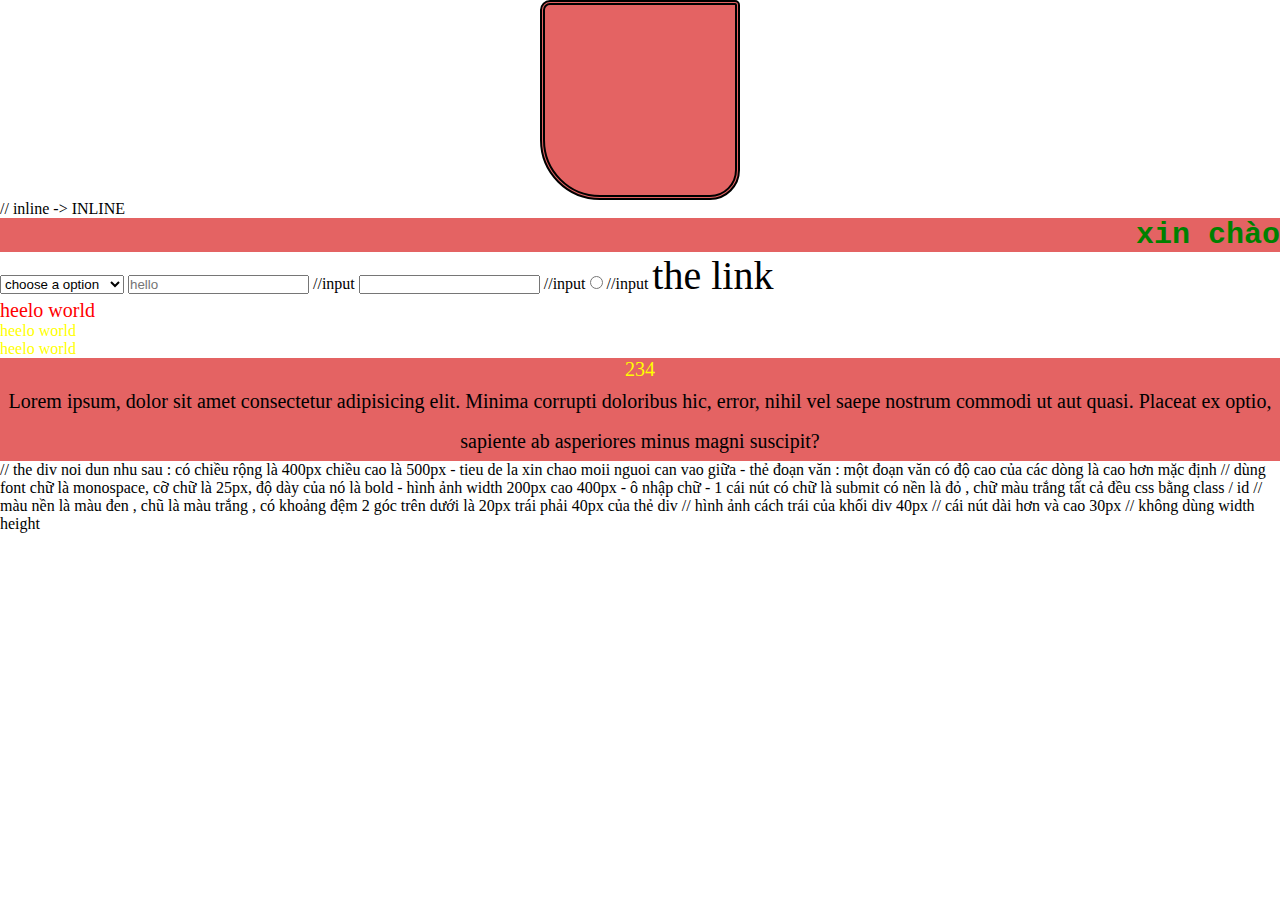
==== index.html @ 5723c2a5 "cm lan 1" ====
<!DOCTYPE html>
<html lang="en">

<head>
     <meta charset="UTF-8">
     <meta name="viewport" content="width=device-width, initial-scale=1.0">
     <link rel="stylesheet" href="style.css">
     <title>Document</title>
</head>
<style>
     * {
          margin: 0;
          padding: 0;
          box-sizing: border-box;
     }

     .thecha {
          /* background: #000; */
          /* min-width: 300px; */
     }

     .thecon {
          /* color: #000;
          margin-left: 60px;
          margin-top: 50px; */
     }

     p {
          color: yellow;
     }

     .yellow {
          color: blue;
          font-weight: 900;
          font-size: 12px;
          font-family: 'Courier New', Courier, monospace;
          background-color: #e46363;
          text-align: right;
     }

     .yellow span {
          color: green;
          font-size: 30px;
          text-transform: lowercase;
     }

     .fnt {
          font-size: 20px !important;
     }

     .red {
          color: red;
          /* font-size: 17px; */
     }

     .cha {
          /* width: 100px; // chieefu rong 
          height: 90px; // chieu cao  */
          background-color: #e46363;
          text-align: center;

     }

     .chat {
          font-size: 50px;
          color: #000;
     }

     .link {
          text-decoration: none;
          font-size: 40px;
          color: black;
     }




     .chat {
          line-height: 40px;
     }

     div {
          /* width: 400px;
          height: 500px;
          background-color: black;
          font-size: 2rem; */
     }

     .thecha {
          width: 200px;
          height: 200px;
          background-color: #e46363;
          margin: 0 auto;
          border: 5px double black;
          border-radius: 10px 5px 30px 60px;
     }

     .hinhanh {
          object-fit: cover;
          width: 250px;
          height: 300px;
          background-color: #e46363;
     }

     .abc1 {
          text-align: center;
          background-color: #e46363;
          padding-top: 20px;
          padding-bottom: 20px;
          padding: 10px 30px 30px 40px;
          margin-top: 10px;
     }
</style>

<body>
     <div class="thecha">
          <!-- <img class="hinhanh" src="/kz30aA.jpg" alt="1234"> -->
     </div>
     <div style="color: #000;"></div> // inline -> INLINE

     <p class="yellow">
          <span>xin chào</span>
     </p>


     <select name="" id="">
          <option value="abc">choose a option</option>
          <option value="abc">choose a option1</option>
          <option value="abc">choose a option2</option>
          <option value="abc">choose a option3</option>
     </select>


     <input type="text" placeholder="hello"> //input
     <input type="number"> //input
     <input type="radio"> //input




     <a href="" class="link"> the link</a>

     <p id="thep" class="red fnt">heelo world</p>
     <p>heelo world</p>
     <p>heelo world</p>

     <div class="cha fnt">
          <div class="con">
               <p class="chau">
                    234
               </p>
               <p class="chat fnt">Lorem ipsum, dolor sit amet consectetur adipisicing elit. Minima corrupti doloribus
                    hic, error, nihil vel saepe nostrum commodi ut aut quasi. Placeat ex optio, sapiente ab asperiores
                    minus magni suscipit?</p>
          </div>
     </div>





     // the div noi dun nhu sau : có chiều rộng là 400px chiều cao là 500px
     - tieu de la xin chao moii nguoi can vao giữa
     - thẻ đoạn văn : một đoạn văn có độ cao của các dòng là cao hơn mặc định // dùng font chữ là monospace, cỡ chữ là
     25px, độ dày của nó là bold
     - hình ảnh width 200px cao 400px
     - ô nhập chữ
     - 1 cái nút có chữ là submit có nền là đỏ , chữ màu trắng
     tất cả đều css bằng class / id



     // màu nền là màu đen , chũ là màu trắng , có khoảng đệm 2 góc trên dưới là 20px trái phải 40px của thẻ div
     // hình ảnh cách trái của khối div 40px
     // cái nút dài hơn và cao 30px // không dùng width height

</body>

</html>
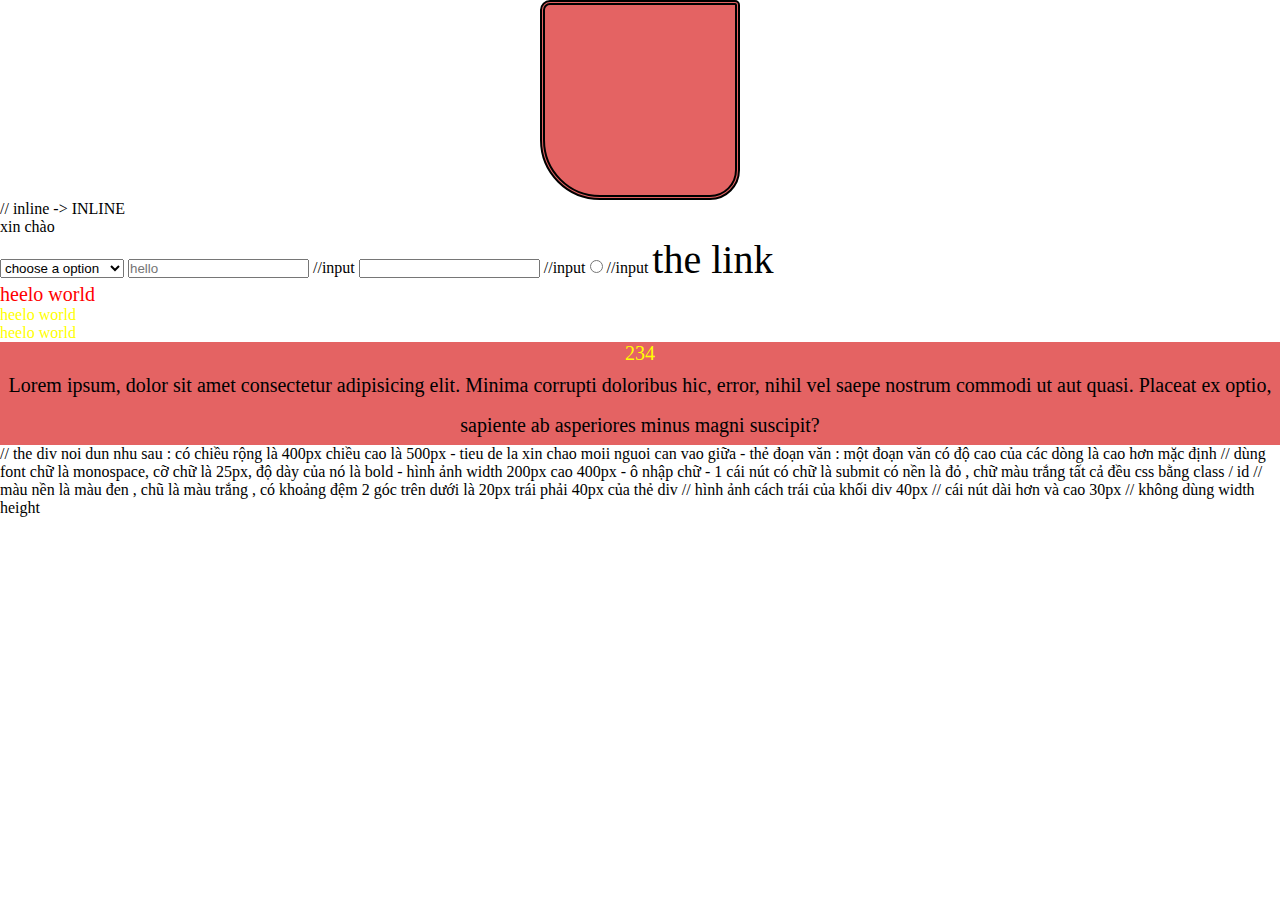
==== commit 72103398: "cm lan 2" ====
--- a/index.html
+++ b/index.html
@@ -119,7 +119,8 @@
      <div style="color: #000;"></div> // inline -> INLINE
 
      <p class="yellow">
-          <span>xin chào</span>
+     <p></p>
+     <span>xin chào</span>
      </p>
 
 
--- a/style.css
+++ b/style.css
@@ -0,0 +1,3 @@
+.a {
+     align-items: flex-start;
+}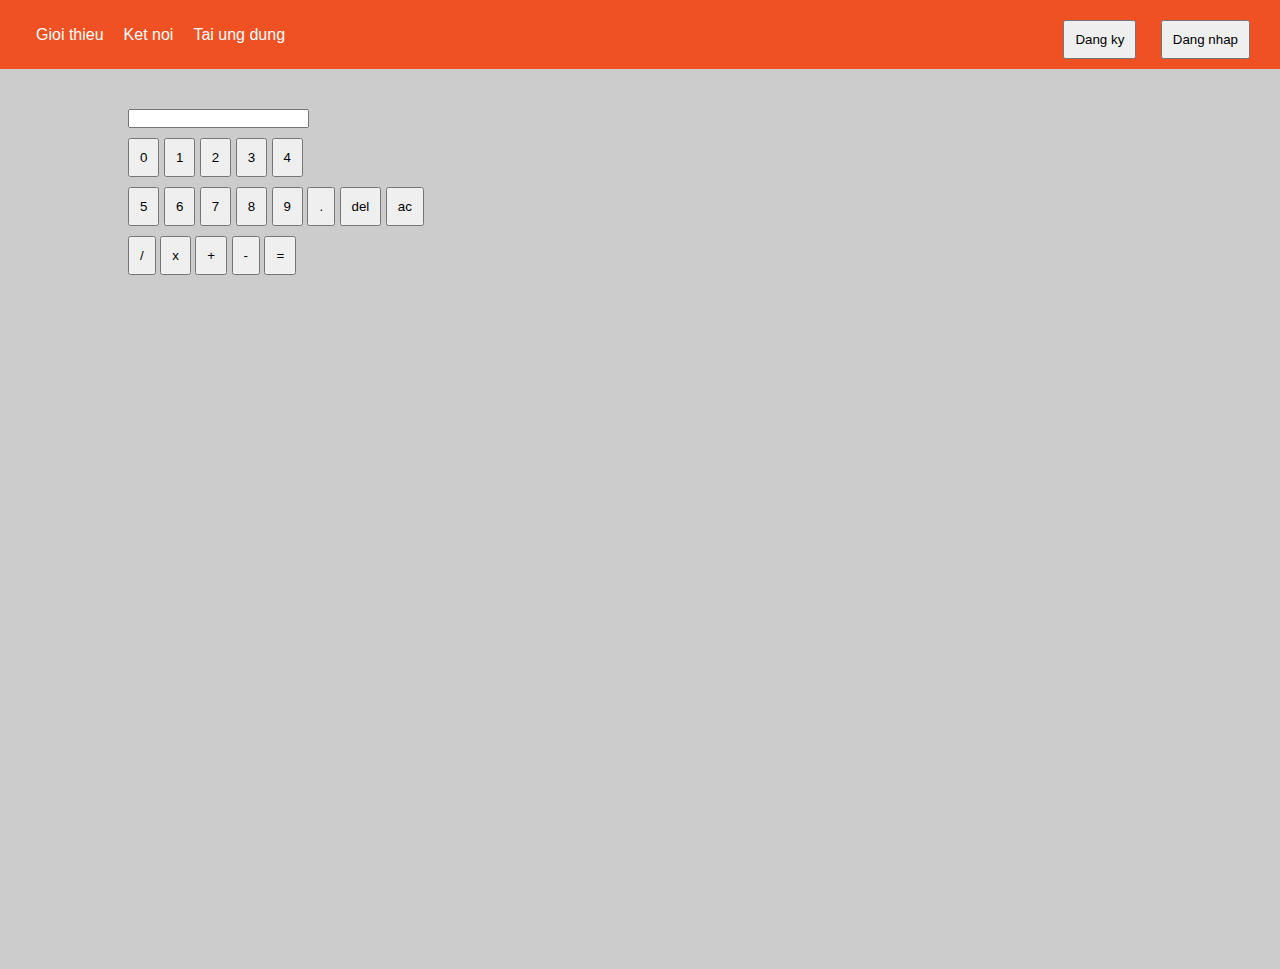
==== commit 0077286b: "update code" ====
--- a/index.html
+++ b/index.html
@@ -2,9 +2,8 @@
 <html lang="en">
 
 <head>
-     <meta charset="UTF-8">
-     <meta name="viewport" content="width=device-width, initial-scale=1.0">
-     <link rel="stylesheet" href="style.css">
+     <meta charset="UTF-8" />
+     <meta name="viewport" content="width=device-width, initial-scale=1.0" />
      <title>Document</title>
 </head>
 <style>
@@ -14,167 +13,487 @@
           box-sizing: border-box;
      }
 
-     .thecha {
-          /* background: #000; */
-          /* min-width: 300px; */
-     }
-
-     .thecon {
-          /* color: #000;
-          margin-left: 60px;
-          margin-top: 50px; */
-     }
-
-     p {
-          color: yellow;
-     }
-
-     .yellow {
-          color: blue;
-          font-weight: 900;
-          font-size: 12px;
-          font-family: 'Courier New', Courier, monospace;
-          background-color: #e46363;
-          text-align: right;
-     }
-
-     .yellow span {
-          color: green;
-          font-size: 30px;
-          text-transform: lowercase;
-     }
-
-     .fnt {
-          font-size: 20px !important;
+     body {
+          font-family: Arial, Helvetica, sans-serif;
+     }
+
+     li {
+          list-style: none;
+          padding: 10px;
+     }
+
+     a {
+          text-decoration: none;
+          color: black;
+     }
+
+
+
+
+
+
+
+
+     /* .div1 {
+          grid-area: 1 / 1 / 2 / 4;
+          background-color: lightblue;
+          height: 200px;
+     }
+     
+     .div2 {
+          grid-area: 1 / 4 / 2 / 7;
+          background-color: blue;
+          height: 200px;
+     }
+
+     .div3 {
+          grid-area: 2 / 1 / 3 / 3;
+          background-color: chartreuse;
+          height: 200px;
+     }
+
+     .div4 {
+          grid-area: 2 / 3 / 3 / 5;
+          background-color: red;
+          height: 200px;
+     }
+
+     .div5 {
+          grid-area: 2 / 5 / 3 / 7;
+          background-color: darkorchid;
+          height: 200px;
+     }
+
+     .div6 {
+          grid-area: 3 / 1 / 4 / 7;
+          background-color: gold;
+          height: 200px;
+     } */
+     button {
+          /* border: none;
+          background-color: transparent;
+          color: #fff;
+          font-size: 17px; */
+          padding: 10px;
+          margin-top: 10px;
+     }
+
+     header {
+          background-color: #EF5122;
+          padding: 10px 10px;
+          position: sticky;
+          top: 0;
+     }
+
+     .header-list {
+          margin: auto 16px;
+     }
+
+     .header-list li a {
+          color: #fff;
+     }
+
+     .flex-between {
+          display: flex;
+          justify-content: space-between;
+     }
+
+     .flex-center {
+          display: flex;
+          justify-content: center;
+          align-items: center;
+     }
+
+     .header-button button {
+          margin-right: 20px;
+     }
+
+     section {
+          background-color: #ccc;
+          height: 100vh;
+          padding: 40px 10%;
+     }
+
+     .form-group {
+          width: 100%;
+          background-color: #fff;
+          margin: 0px auto;
+          padding: 30px 25px;
+     }
+
+     .form-group_item {
+          display: flex;
+     }
+
+     .item1 {
+
+          margin-bottom: 20px;
+     }
+
+     .form-group_item label {
+          min-width: 100px;
+     }
+
+     .form-group_item input {
+          flex: 1;
+     }
+
+     .content-sidebar {
+          gap: 30px;
+          background-color: #fff;
+          padding: 20px 10px;
+          margin: 40px 0;
+     }
+
+     .description {
+          text-align: justify;
+     }
+
+     .main-feature {
+          display: grid;
+          grid-template-columns: repeat(3, 1fr);
+          gap: 30px;
+          margin-bottom: 40px;
+     }
+
+     .feature-one {
+          background-color: aquamarine;
+          padding: 20px 10px;
+     }
+
+     .feature-two {
+          background-color: orangered;
+          padding: 20px;
+     }
+
+     .feature-three {
+          background-color: pink;
+          padding: 20px;
+     }
+
+     .grid-number {
+          display: flex;
+          justify-content: space-between;
+          grid-template-columns: repeat(5, 1fr);
+          padding: 30px 10px;
+          background-color: #fff;
+          flex-wrap: wrap-reverse;
+          gap: 10px;
+          margin-bottom: 40px;
+     }
+
+     .grid-number_item {
+          background-color: #EF5122;
+          padding: 40px 50px;
+          color: #fff;
+          font-size: 40px;
+          font-weight: 700;
+          text-align: center;
+     }
+
+     .center-item {
+          background-color: rgb(112, 176, 166);
+          width: 70%;
+          padding: 120px;
+          margin: 40px auto;
+     }
+
+     center {
+          font-size: 40px;
+          font-weight: 700;
+     }
+
+     .chart-layout {
+          height: 320px;
+          margin-bottom: 40px;
+          background-color: #fff;
+          padding: 40px 10px;
+     }
+
+     .layout_item {
+          align-self: flex-end;
+          width: 60px;
+          color: #fff;
+          text-align: center;
+          background-color: #EF5122;
+          height: var(--percent);
+          animation: growth ease-in-out 2s;
+     }
+
+     .the-end {
+          width: 100%;
+          margin: 40px auto;
+          background-color: #fff;
+
+     }
+
+     .the-end__first {
+          background-color: #fff;
+          padding: 10px;
+     }
+
+     .the-end__second {
+          display: flex;
+          flex-direction: column;
+     }
+
+     .the-end__second-one {
+          background-color: #EF5122;
+          padding: 10px;
+          flex: 1;
+
+     }
+
+     .the-end__second-two {
+          background-color: antiquewhite;
+          padding: 10px;
+          flex: 1;
+     }
+
+     @keyframes growth {
+          from {
+               opacity: 0;
+               height: 0;
+          }
+
+          to {
+               opacity: 1;
+               height: var(--percent);
+          }
+     }
+
+     /* response tablet */
+     @media screen and (max-width: 768px) {
+          .main-feature {
+               grid-template-columns: none;
+          }
+
+          .center-item {
+               margin: 0;
+               width: 100%;
+          }
+
+          .the-end {
+               width: 100%;
+          }
+     }
+
+     /* response mobile */
+     @media screen and (max-width: 500px) {
+          .header-list li a {
+               font-size: 15px;
+          }
+
+          .header-button button {
+               font-size: 15px;
+
+          }
      }
 
      .red {
-          color: red;
-          /* font-size: 17px; */
-     }
-
-     .cha {
-          /* width: 100px; // chieefu rong 
-          height: 90px; // chieu cao  */
-          background-color: #e46363;
-          text-align: center;
-
-     }
-
-     .chat {
-          font-size: 50px;
-          color: #000;
-     }
-
-     .link {
-          text-decoration: none;
-          font-size: 40px;
-          color: black;
-     }
-
-
-
-
-     .chat {
-          line-height: 40px;
-     }
-
-     div {
-          /* width: 400px;
-          height: 500px;
-          background-color: black;
-          font-size: 2rem; */
-     }
-
-     .thecha {
-          width: 200px;
-          height: 200px;
-          background-color: #e46363;
-          margin: 0 auto;
-          border: 5px double black;
-          border-radius: 10px 5px 30px 60px;
-     }
-
-     .hinhanh {
-          object-fit: cover;
-          width: 250px;
-          height: 300px;
-          background-color: #e46363;
-     }
-
-     .abc1 {
-          text-align: center;
-          background-color: #e46363;
-          padding-top: 20px;
-          padding-bottom: 20px;
-          padding: 10px 30px 30px 40px;
-          margin-top: 10px;
+          background-color: red;
      }
 </style>
 
+
 <body>
-     <div class="thecha">
-          <!-- <img class="hinhanh" src="/kz30aA.jpg" alt="1234"> -->
-     </div>
-     <div style="color: #000;"></div> // inline -> INLINE
-
-     <p class="yellow">
-     <p></p>
-     <span>xin chào</span>
-     </p>
-
-
-     <select name="" id="">
-          <option value="abc">choose a option</option>
-          <option value="abc">choose a option1</option>
-          <option value="abc">choose a option2</option>
-          <option value="abc">choose a option3</option>
-     </select>
-
-
-     <input type="text" placeholder="hello"> //input
-     <input type="number"> //input
-     <input type="radio"> //input
-
-
-
-
-     <a href="" class="link"> the link</a>
-
-     <p id="thep" class="red fnt">heelo world</p>
-     <p>heelo world</p>
-     <p>heelo world</p>
-
-     <div class="cha fnt">
-          <div class="con">
-               <p class="chau">
-                    234
-               </p>
-               <p class="chat fnt">Lorem ipsum, dolor sit amet consectetur adipisicing elit. Minima corrupti doloribus
-                    hic, error, nihil vel saepe nostrum commodi ut aut quasi. Placeat ex optio, sapiente ab asperiores
-                    minus magni suscipit?</p>
+     <header class="flex-between" style="align-items: center;">
+          <ul class="header-list flex-center ">
+               <li><a href="#main">Gioi thieu</a></li>
+               <li><a href="#chart">Ket noi</a></li>
+               <li><a href="">Tai ung dung</a></li>
+          </ul>
+          <div class="header-button">
+               <button>Dang ky</button>
+               <button>Dang nhap</button>
           </div>
-     </div>
-
-
-
-
-
-     // the div noi dun nhu sau : có chiều rộng là 400px chiều cao là 500px
-     - tieu de la xin chao moii nguoi can vao giữa
-     - thẻ đoạn văn : một đoạn văn có độ cao của các dòng là cao hơn mặc định // dùng font chữ là monospace, cỡ chữ là
-     25px, độ dày của nó là bold
-     - hình ảnh width 200px cao 400px
-     - ô nhập chữ
-     - 1 cái nút có chữ là submit có nền là đỏ , chữ màu trắng
-     tất cả đều css bằng class / id
-
-
-
-     // màu nền là màu đen , chũ là màu trắng , có khoảng đệm 2 góc trên dưới là 20px trái phải 40px của thẻ div
-     // hình ảnh cách trái của khối div 40px
-     // cái nút dài hơn và cao 30px // không dùng width height
-
+     </header>
+     <section>
+          <!-- form content -->
+          <!-- <form class="form-group" action="">
+               <nav class="form-group_item item1">
+                    <label for="">Name:</label>
+                    <input type="text" name="" id="input">
+               </nav>
+               <nav class="form-group_item">
+                    <label for="">Password:</label>
+                    <input type="text" name="" id="">
+               </nav>
+          </form> -->
+          <!-- content sidebar -->
+          <!-- <div class="content-sidebar flex-between">
+               <div class="sidebar-one">
+                    <h3 class="title">Sidebar one</h3>
+                    <p class="description">I'm writing to you in reference to the job position advertised MyCV.vn which
+                         immediately appealed to me.Since I've been interested in your company for a long time, I would
+                         like to apply today as a Sample position in permanent employment.</p>
+               </div>
+               <div class="sidebar-two">
+                    <h3 class="title">Main column</h3>
+                    <p class="description">I'm writing to you in reference to the job position advertised MyCV.vn which
+                         immediately appealed to me.Since I've been interested in your company for a long time, I would
+                         like to apply today as a Sample position in permanent employment.
+
+                         At the moment I'm working as a Sample position at Sample company.My most important tasks
+                         include familiarizing myself with new products, conducting sales talks and transferring orders.
+
+                         Your job list sounds great! I hope that this will enable me to develop personal and
+                         professional development opportunities.I like your focus and image in this industry very well,
+                         so I see you as a very interesting employer.I have been following your development for a long
+                         time in the media and therefore believe that I also fit in well with the company.</p>
+               </div>
+               <div class="sidebar-three">
+                    <h3 class="title">Sidebar two</h3>
+                    <p class="description">I'm writing to you in reference to the job position advertised MyCV.vn which
+                         immediately appealed to me.Since I've been interested in your company for a long time, I would
+                         like to apply today as a Sample position in permanent employment.</p>
+               </div>
+          </div> -->
+          <!-- feature -->
+          <!-- <div class="main-feature " id="main">
+               <div class="feature-one">
+                    <h3 class="title">Feature 1</h3>
+                    <p class="description">I'm writing to you in reference to the job position advertised MyCV.vn which
+                         immediately appealed to me.Since I've been interested in your company for a long time, I would
+                         like to apply today as a Sample position in permanent employment.</p>
+               </div>
+               <div class="feature-two">
+                    <h3 class="title">Feature 2</h3>
+                    <p class="description">At the moment I'm working as a Sample position at Sample company.My most
+                         important tasks include familiarizing myself with new products, conducting sales talks and
+                         transferring orders.</p>
+               </div>
+               <div class="feature-three">
+                    <h3 class="title">Feature 3</h3>
+                    <p class="description">Your job list sounds great! I hope that this will enable me to develop
+                         personal and professional development opportunities.I like your focus and image in this
+                         industry very well, so I see you as a very interesting employer.I have been following your
+                         development for a long time in the media and therefore believe that I also fit in well with the
+                         company.</p>
+               </div>
+          </div> -->
+          <!-- grid number -->
+          <!-- <div class="grid-number">
+               <div class="grid-number_item">1</div>
+               <div class="grid-number_item">2</div>
+               <div class="grid-number_item">3</div>
+               <div class="grid-number_item">4</div>
+               <div class="grid-number_item">5</div>
+          </div> -->
+          <!-- center item -->
+          <!-- <div class="center-item">
+               <center>Center item</center>
+          </div> -->
+          <!-- chart layout -->
+          <!-- <div class="chart-layout flex-between" id="chart">
+               <div class="layout_item" style="--percent: 10%">10%</div>
+               <div class="layout_item" style="--percent: 20%">20%</div>
+               <div class="layout_item" style="--percent: 40%">40%</div>
+               <div class="layout_item" style="--percent: 90%">90%</div>
+               <div class="layout_item" style="--percent: 80%">80%</div>
+               <div class="layout_item" style="--percent: 40%">40%</div>
+               <div class="layout_item" style="--percent: 10%">10%</div>
+               <div class="layout_item" style="--percent: 20%">20%</div>
+               <div class="layout_item" style="--percent: 69%">69%</div>
+               <div class="layout_item" style="--percent: 96%">96%</div>
+               <div class="layout_item" style="--percent: 60%">60%</div>
+               <div class="layout_item" style="--percent: 88%">88%</div>
+
+          </div> -->
+
+          <!-- flex end -->
+          <!-- <div class="the-end flex-between">
+               <div class="the-end__first">
+                    <p>I'm writing to you in reference to the job position advertised MyCV.vn which immediately appealed
+                         to me.Since I've been interested in your company for a long time, I would like to apply today
+                         as a Sample position in permanent employment.</p>
+                    <p>At the moment I'm working as a Sample position at Sample company.My most important tasks include
+                         familiarizing myself with new products, conducting sales talks and transferring orders.</p>
+                    <p>Your job list sounds great! I hope that this will enable me to develop personal and professional
+                         development opportunities.I like your focus and image in this industry very well, so I see you
+                         as a very interesting employer.I have been following your development for a long time in the
+                         media and therefore believe that I also fit in well with the company.</p>
+               </div>
+               <div class="the-end__second">
+                    <div class="the-end__second-one">
+                         <p>I'm writing to you in reference to the job position advertised MyCV.vn which immediately
+                              appealed to me.Since I've been interested in your company for a long time.</p>
+                    </div>
+                    <div class="the-end__second-two">
+                         <p>At the moment I'm working as a Sample position at Sample company.My most important tasks
+                              include familiarizing myself with new products, conducting sales talks and transferring
+                              orders.</p>
+                    </div>
+               </div>
+          </div> -->
+          <!-- end -->
+          <!-- <audio src="/ambient-piano-logo-165357.mp3" preload="auto">
+          </audio>
+          <button class="play" onclick="playSong()">play</button>
+          <button class="pause" onclick="pauseSong()">pause</button> -->
+          <!-- <button class="btn-click">click me!</button> -->
+          <!-- <input type="text" class="input-test"> -->
+          <!-- <button class="form-test">click</button>
+          <p>lorem</p>
+          <p>lorem1</p>
+          <p>lorem2</p>
+          <p>lorem3</p>
+          <p>lorem4</p> -->
+
+          <input type="text">
+          <br>
+          <button onclick="getNum(0)">0</button>
+          <button onclick="getNum(1)">1</button>
+          <button onclick="getNum(2)">2</button>
+          <button onclick="getNum(3)">3</button>
+          <button onclick="getNum(4)">4</button><br>
+          <button onclick="getNum(5)">5</button>
+          <button onclick="getNum(6)">6</button>
+          <button onclick="getNum(7)">7</button>
+          <button onclick="getNum(8)">8</button>
+          <button onclick="getNum(9)">9</button>
+          <button onclick="getNum('.')">.</button>
+          <button onclick="delValue()">del</button>
+          <button onclick="delOneNum()">ac</button>
+          <div>
+               <button onclick="getNum('/')">/</button>
+               <button onclick="getNum('*')">x</button>
+               <button onclick="getNum('+')">+</button>
+               <button onclick="getNum('-')"> - </button>
+               <button onclick="calculator()"> = </button>
+          </div>
+
+
+
+
+
+
+
+
+
+
+     </section>
 </body>
+<script src="/script.js"></script>
+<script>
+     var input = document.querySelector('input');
+     function getNum(num) {
+          input.value += num
+
+          console.log(input.value); // day la du lieu cua input khi nhap vao
+     }
+     function delValue() {
+          input.value = ""
+     }
+
+     function calculator() {
+          input.value = eval(input.value)
+     }
+
+     function delOneNum() {
+          input.value = input.value.slice(0, -1)
+     }
+
+</script>
 
 </html>